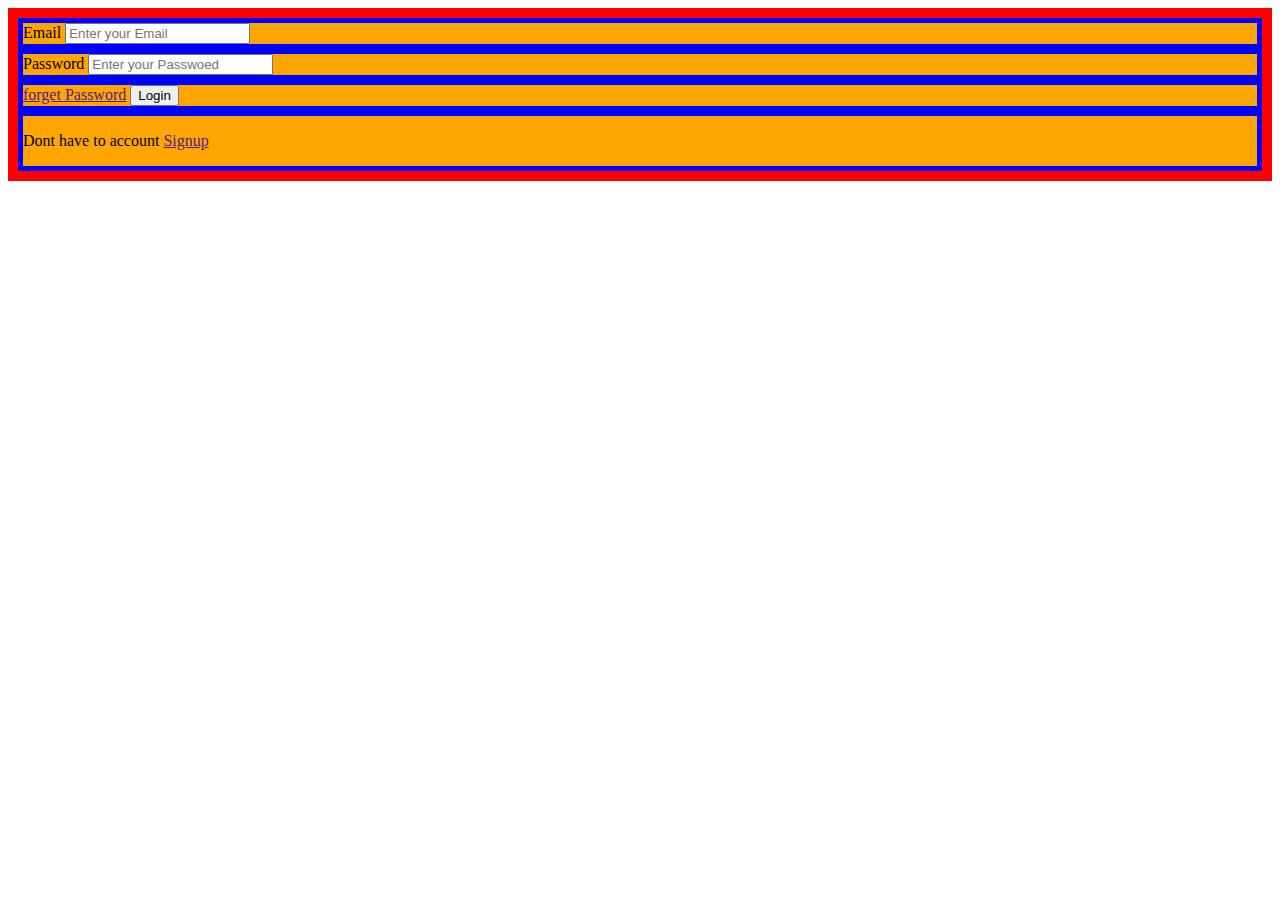
==== index.html @ 2197af44 "first commit" ====
<!DOCTYPE html>
<html lang="en">
  <head>
    <meta charset="UTF-8" />
    <meta name="viewport" content="width=device-width, initial-scale=1.0" />
    <link
      href="https://cdn.jsdelivr.net/npm/bootstrap@5.0.2/dist/css/bootstrap.min.css"
      rel="stylesheet"
      integrity="sha384-EVSTQN3/azprG1Anm3QDgpJLIm9Nao0Yz1ztcQTwFspd3yD65VohhpuuCOmLASjC"
      crossorigin="anonymous"
    />
    <link rel="stylesheet" href="style.css" />
    <title>Document</title>
  </head>
  <body>
    <div class="container org">
      <div class="row-reverse red pt-5">
        <div class="col-sm-3 m-auto blu">
          <label for="email" class="ml-2">Email </label>
          <input t ype="email" placeholder="Enter your Email" />
        </div>
        <div class="col-sm-3 m-auto mt-2 blu">
          <label for="password">Password</label>
          <input t ype="password" placeholder="Enter your Passwoed" />
        </div>
        <div class="col-reverse col-sm-3 blu mt-2 m-auto">
          <a href="" class="nav-link">forget Password</a>
          <button class="btn-success">Login</button>
        </div>
        <div class="col-sm-3 blu mt-2 m-auto">
          <p>Dont have to account <a href="">Signup </a></p>
        </div>
        <!-- <div id="carouselExampleSlidesOnly" class="carousel slide" data-bs-ride="carousel">
            <div class="carousel-inner">
              <div class="carousel-item active">
                <img src="..." class="d-block w-100" alt="...">
              </div>
              <div class="carousel-item">
                <img src="..." class="d-block w-100" alt="...">
              </div>
              <div class="carousel-item">
                <img src="..." class="d-block w-100" alt="...">
              </div>
            </div>
          </div> -->
      </div>
    </div>
  </body>
  <script
    src="https://cdn.jsdelivr.net/npm/bootstrap@5.0.2/dist/js/bootstrap.bundle.min.js"
    integrity="sha384-MrcW6ZMFYlzcLA8Nl+NtUVF0sA7MsXsP1UyJoMp4YLEuNSfAP+JcXn/tWtIaxVXM"
    crossorigin="anonymous"
  ></script>
</html>
---- style.css ----
/* * {
  background-color: black;
} */
.org {
  background-color: orange;
}
.red {
  border: 10px solid red;
}
.blu {
  border: 5px solid blue;
}
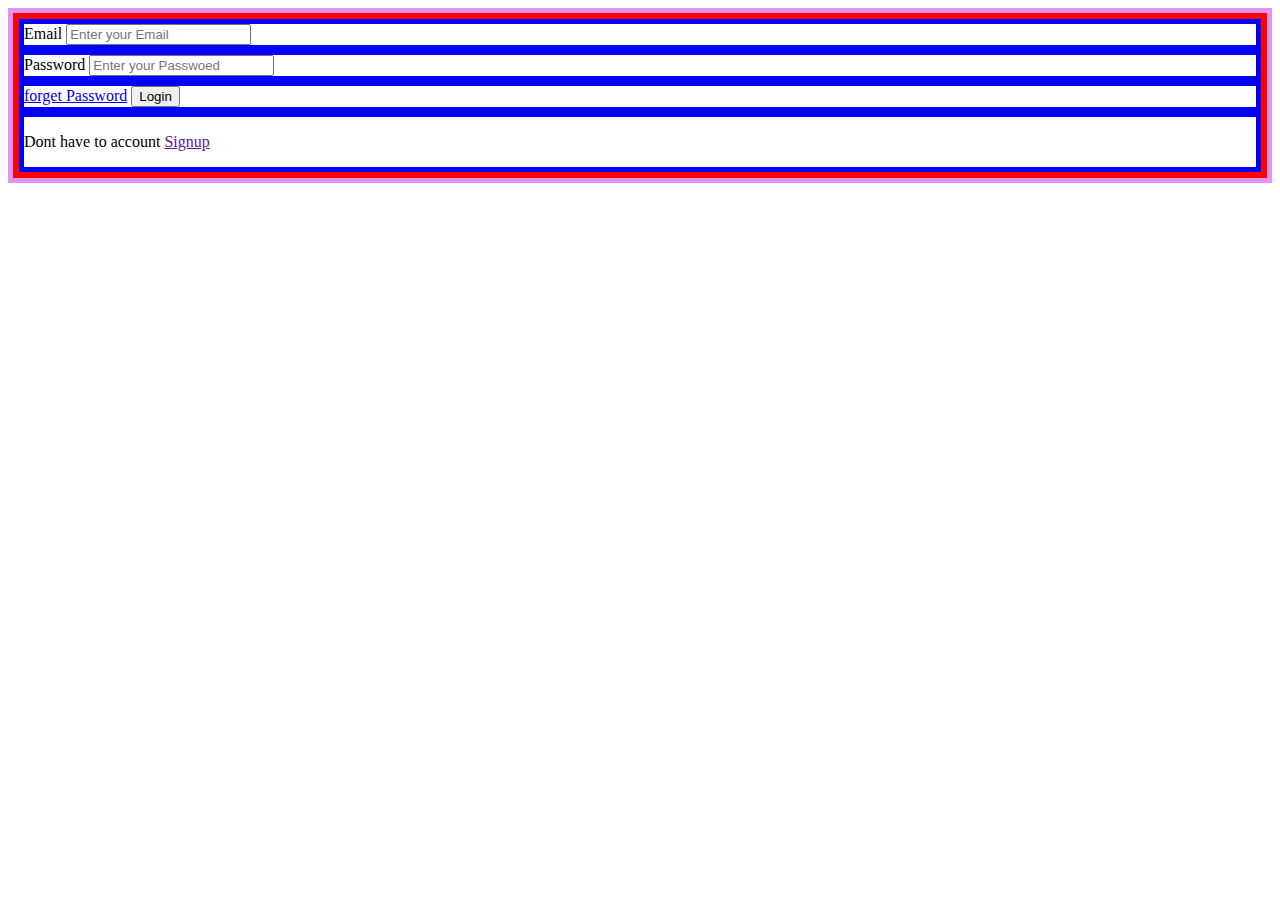
==== commit 333cddc6: "update1" ====
--- a/index.html
+++ b/index.html
@@ -23,9 +23,9 @@
           <label for="password">Password</label>
           <input t ype="password" placeholder="Enter your Passwoed" />
         </div>
-        <div class="col-reverse col-sm-3 blu mt-2 m-auto">
-          <a href="" class="nav-link">forget Password</a>
-          <button class="btn-success">Login</button>
+        <div class="col col-sm-3 blu mt-2 m-auto">
+          <a href="new.html" class="nav-link">forget Password</a>
+          <button class="btn btn-success">Login</button>
         </div>
         <div class="col-sm-3 blu mt-2 m-auto">
           <p>Dont have to account <a href="">Signup </a></p>
--- a/style.css
+++ b/style.css
@@ -2,10 +2,10 @@
   background-color: black;
 } */
 .org {
-  background-color: orange;
+  border: 5px solid rgb(230, 144, 241);
 }
 .red {
-  border: 10px solid red;
+  border: 6px solid red;
 }
 .blu {
   border: 5px solid blue;
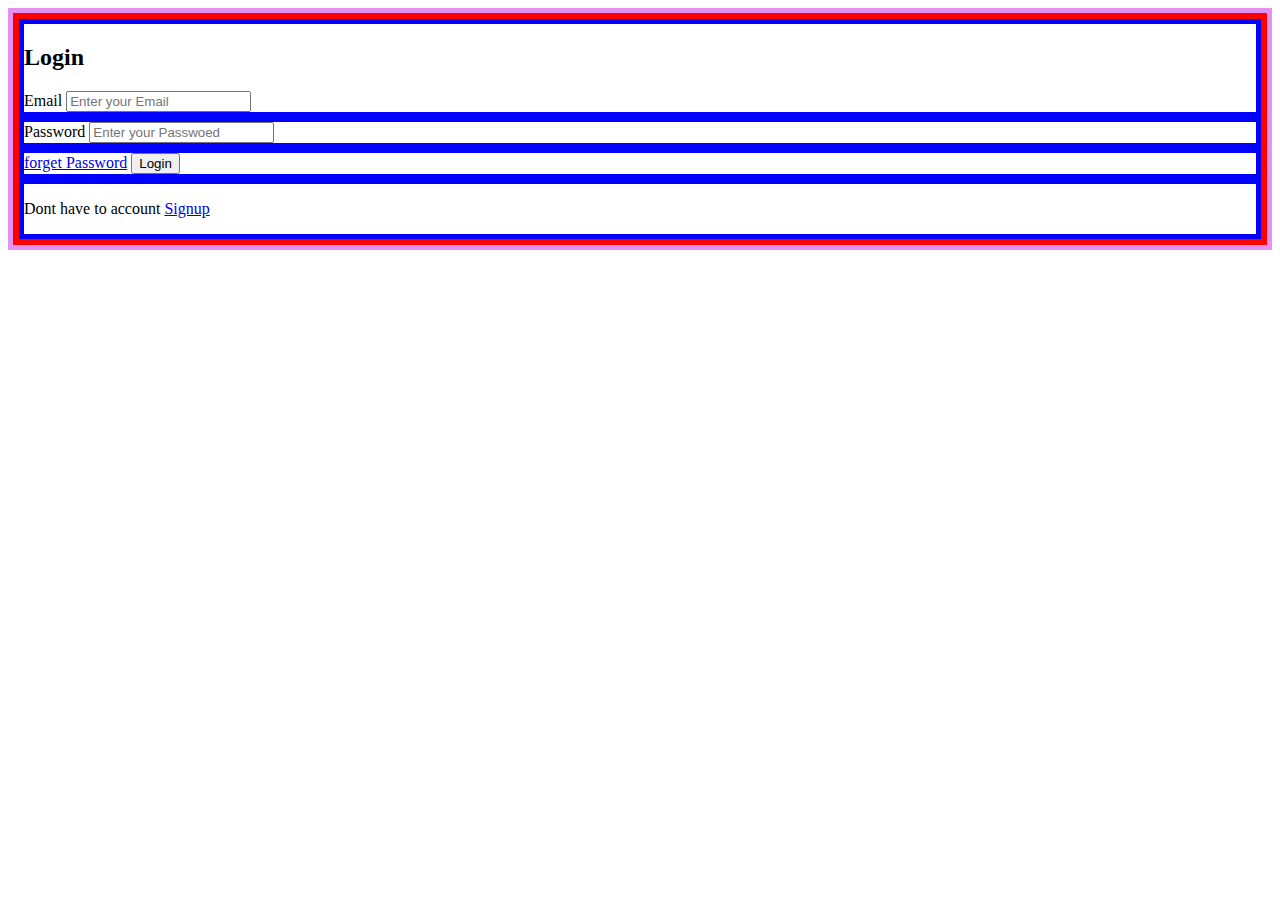
==== commit 50b46e52: "update1.1" ====
--- a/index.html
+++ b/index.html
@@ -16,6 +16,7 @@
     <div class="container org">
       <div class="row-reverse red pt-5">
         <div class="col-sm-3 m-auto blu">
+          <h2>Login</h2>
           <label for="email" class="ml-2">Email </label>
           <input t ype="email" placeholder="Enter your Email" />
         </div>
@@ -24,11 +25,11 @@
           <input t ype="password" placeholder="Enter your Passwoed" />
         </div>
         <div class="col col-sm-3 blu mt-2 m-auto">
-          <a href="new.html" class="nav-link">forget Password</a>
+          <a href="new.html" class="text-decoration-none">forget Password</a>
           <button class="btn btn-success">Login</button>
         </div>
         <div class="col-sm-3 blu mt-2 m-auto">
-          <p>Dont have to account <a href="">Signup </a></p>
+          <p>Dont have to account <a href="sign.html">Signup </a></p>
         </div>
         <!-- <div id="carouselExampleSlidesOnly" class="carousel slide" data-bs-ride="carousel">
             <div class="carousel-inner">
